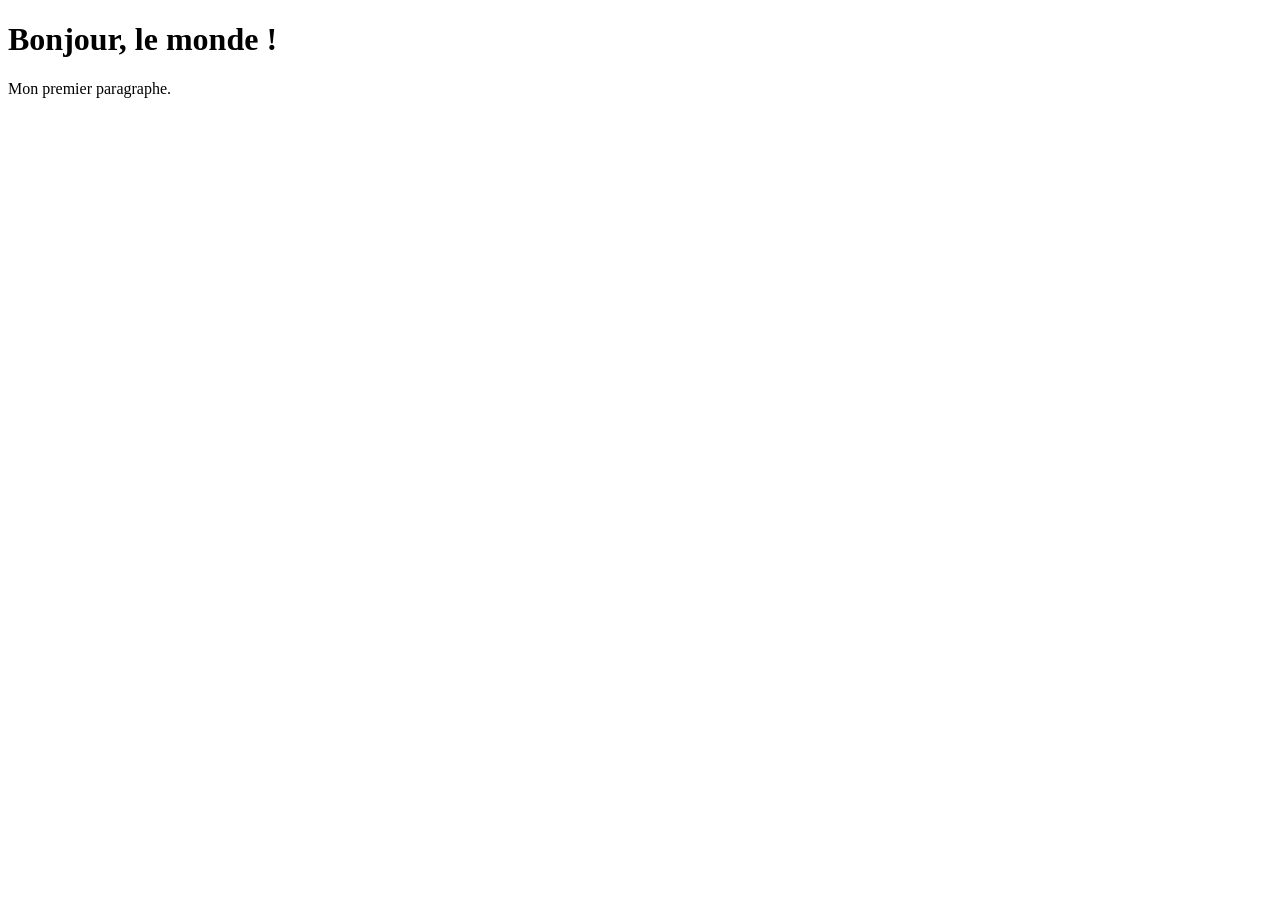
==== Ma_premiere_page_web.html @ 17c26d28 "Version 1" ====
<!DOCTYPE html>
<html lang="fr">
    <head>
        <meta charset="UTF-8">
        <meta name="viewport" content="width=device-width, initial-scale=1.0">
        <title>Mon site</title>
        <link rel="stylesheet" href="style.css">
    </head>
    <body>
        <h1>Bonjour, le monde !</h1>
        <p>Mon premier paragraphe.</p>
    </body>
</html>
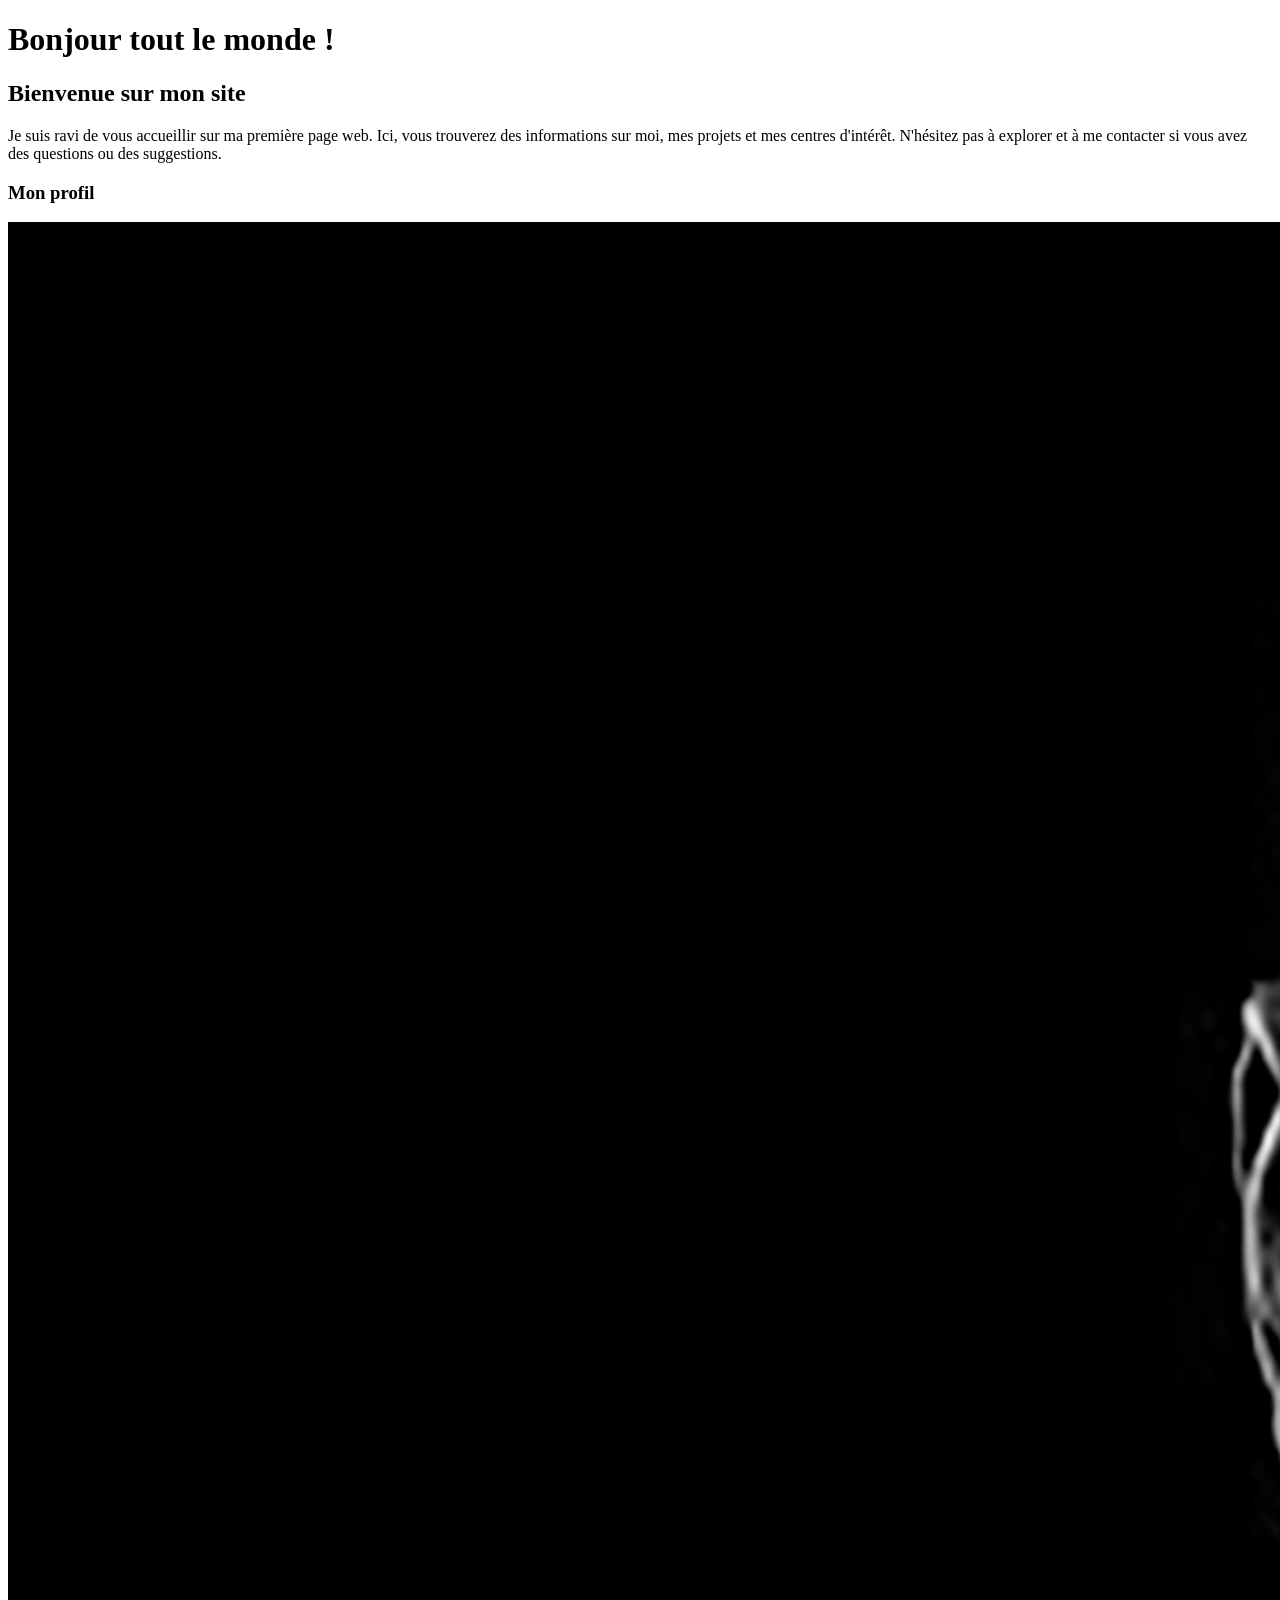
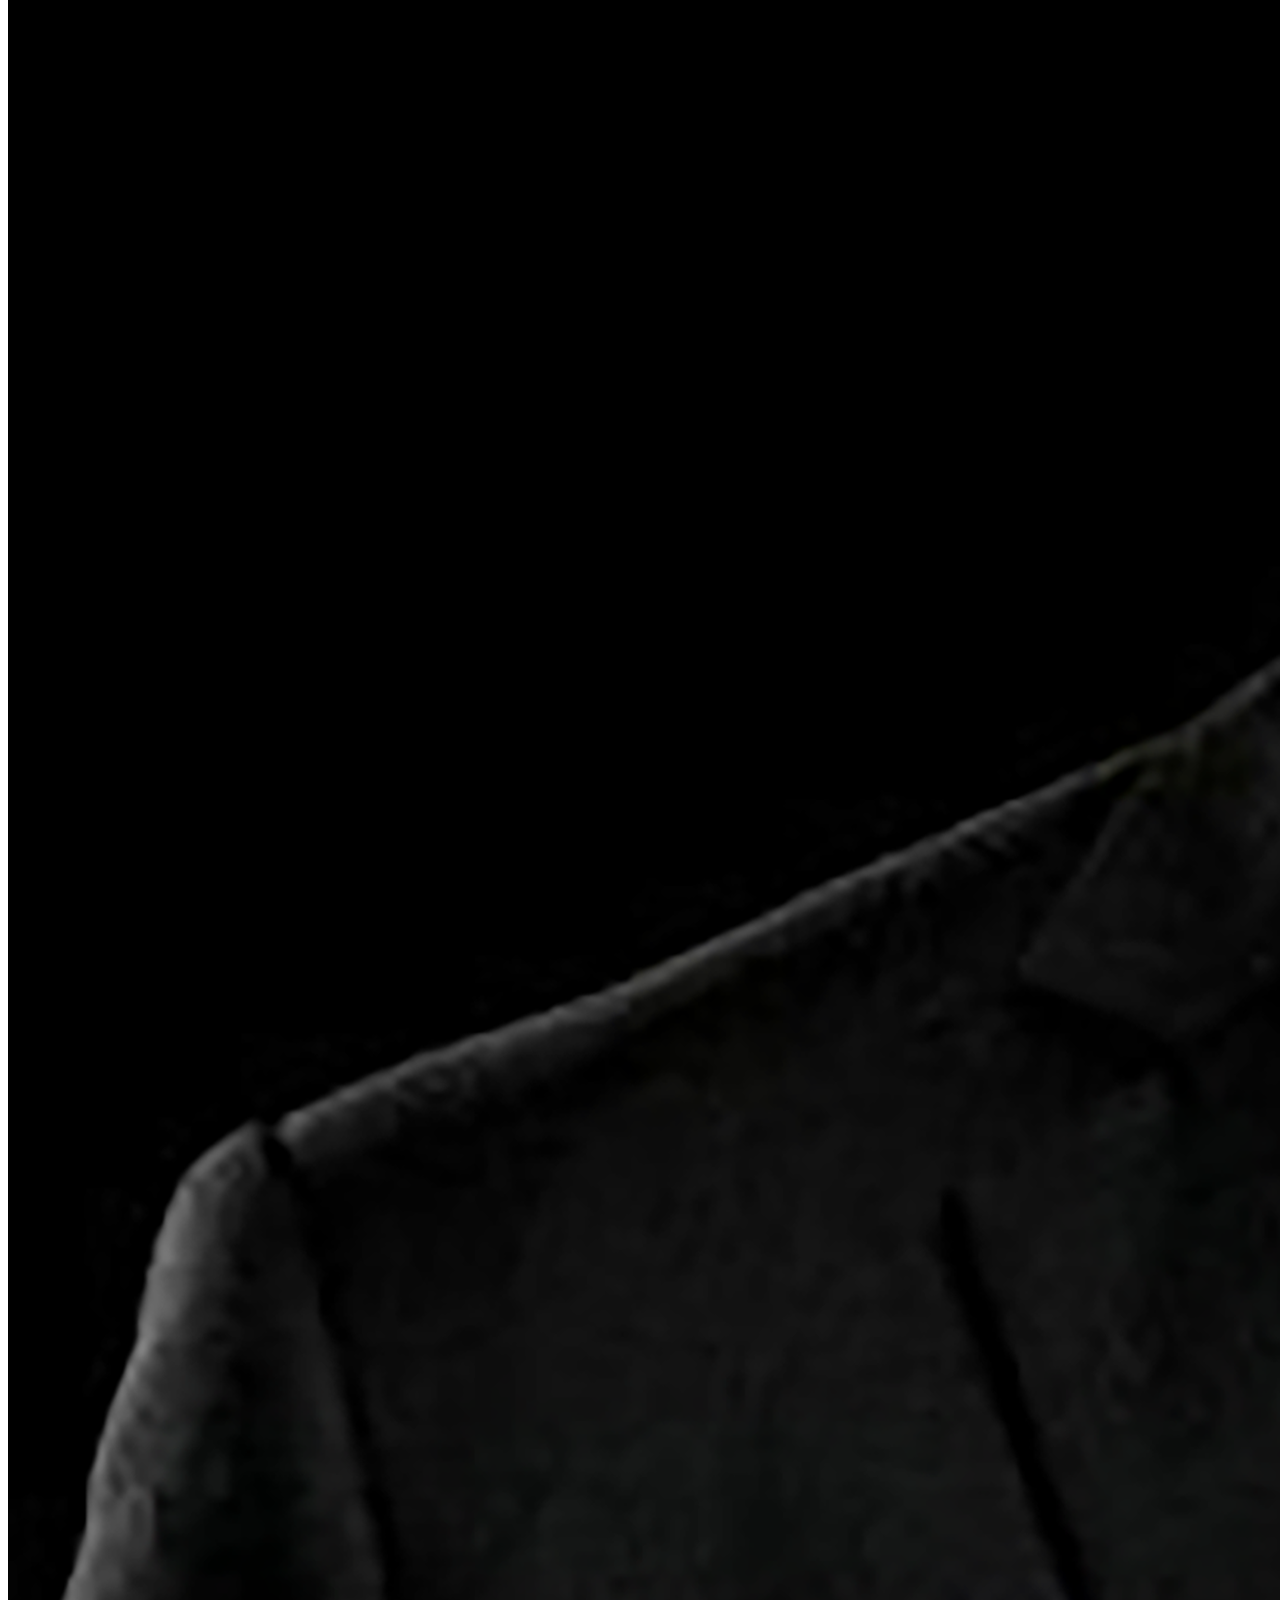
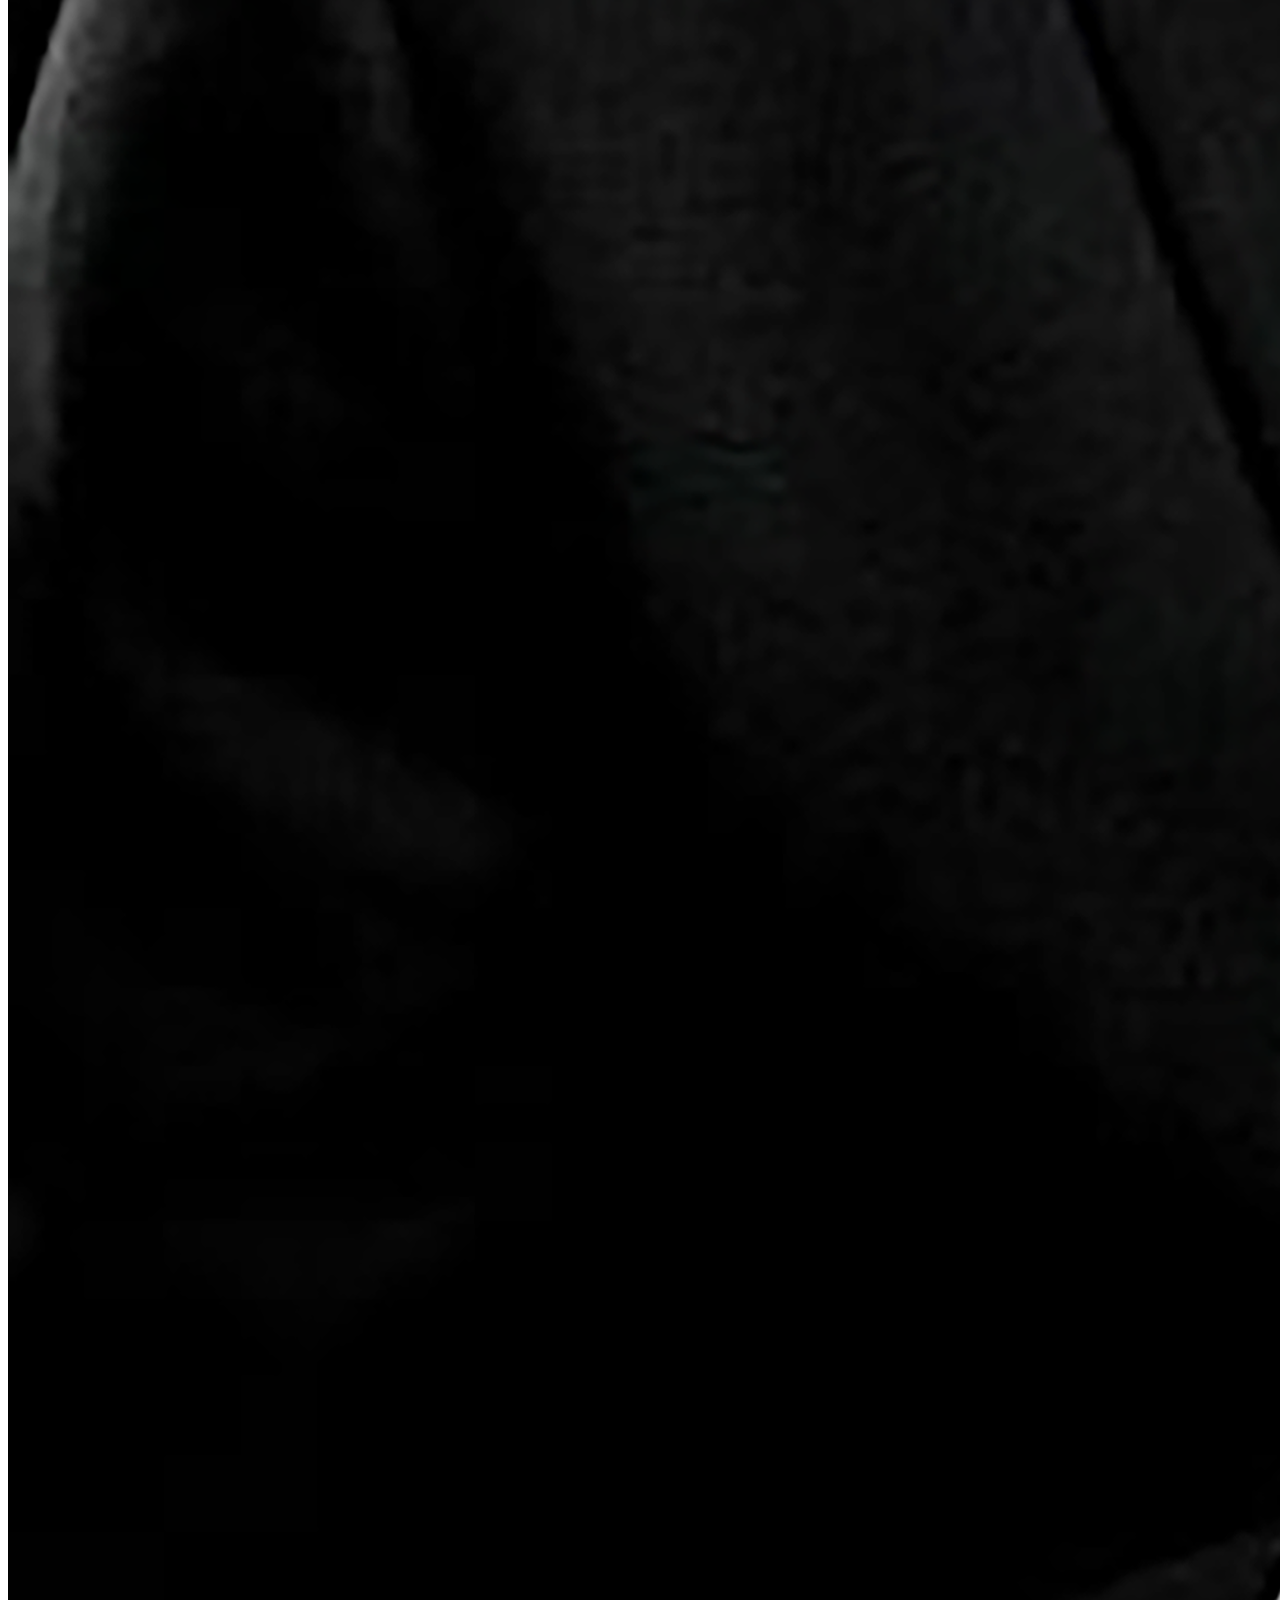
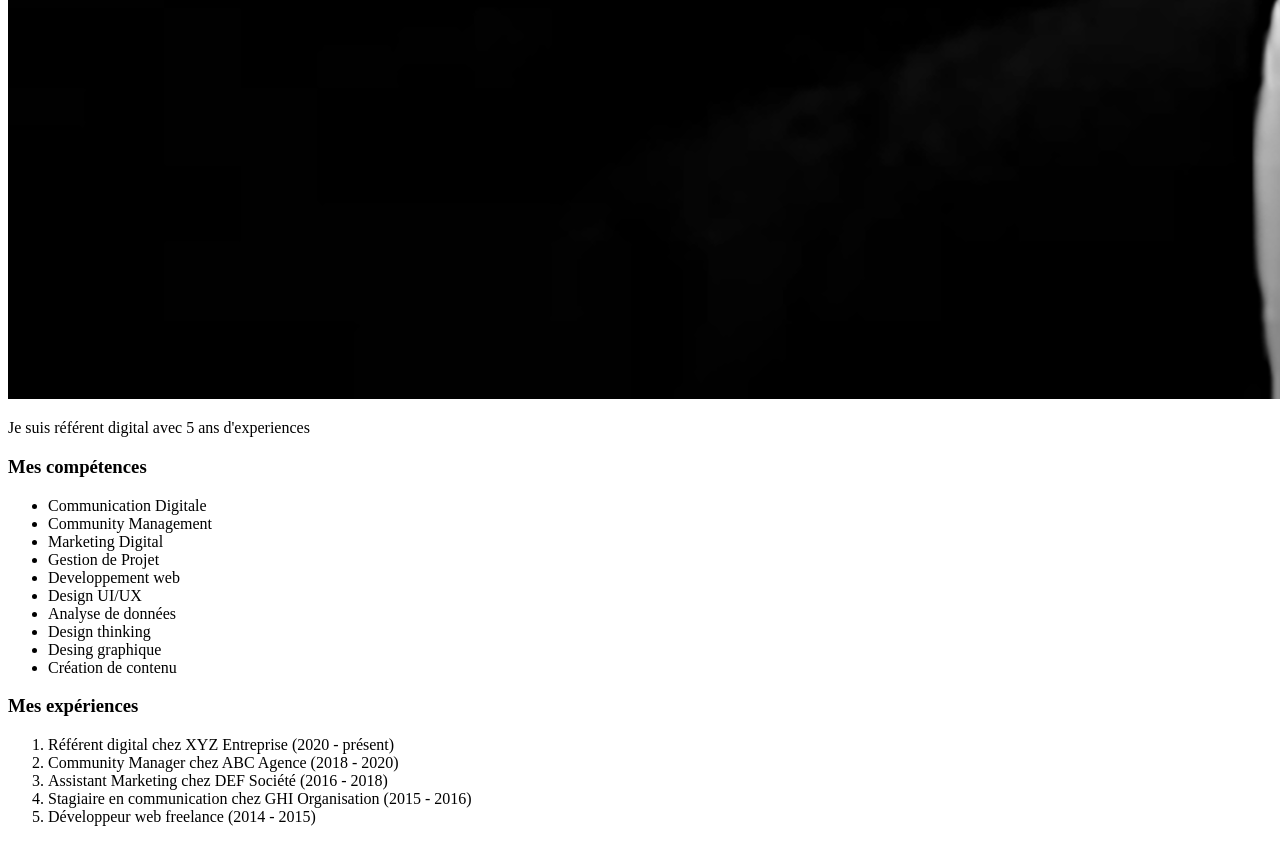
==== commit 67a2007a: "mise à jour du contenu de ma_première_page_web.html" ====
--- a/Ma_premiere_page_web.html
+++ b/Ma_premiere_page_web.html
@@ -7,7 +7,43 @@
         <link rel="stylesheet" href="style.css">
     </head>
     <body>
-        <h1>Bonjour, le monde !</h1>
-        <p>Mon premier paragraphe.</p>
-    </body>
-</html>+        <h1>Bonjour tout le monde !</h1>
+        <h2>Bienvenue sur mon site</h2>
+        <p>
+            Je suis ravi de vous accueillir sur ma première page web.
+             Ici, vous trouverez des informations sur moi,
+             mes projets et mes centres d'intérêt. 
+             N'hésitez pas à explorer et à me contacter si vous avez 
+             des questions ou des suggestions.
+        </p>
+        <h3>Mon profil</h3>
+        <img src="src/image/Birthday 2.png"alt="Ma photo">
+        <p>Je suis référent digital avec 5 ans d'experiences</p>
+        <h3>Mes compétences</h3>
+        <ul>
+            <li>Communication Digitale</li>
+            <li>Community Management</li>
+            <li>Marketing Digital</li>
+            <li>Gestion de Projet</li>
+            <li>Developpement web</li>
+            <li>Design UI/UX</li>
+            <li>Analyse de données</li>
+            <li>Design thinking</li>
+            <li>Desing graphique</li>
+            <li>Création de contenu</li>
+        </ul>
+        <h3>Mes expériences</h3>
+        <ol>
+            <li>Référent digital chez XYZ Entreprise (2020 - présent)</li>
+            <li>Community Manager chez ABC Agence (2018 - 2020)</li>
+            <li>Assistant Marketing chez DEF Société (2016 - 2018)</li>
+            <li>Stagiaire en communication chez GHI Organisation (2015 - 2016)</li>
+            <li>Développeur web freelance (2014 - 2015)</li>
+
+
+
+
+
+
+
+        </html
